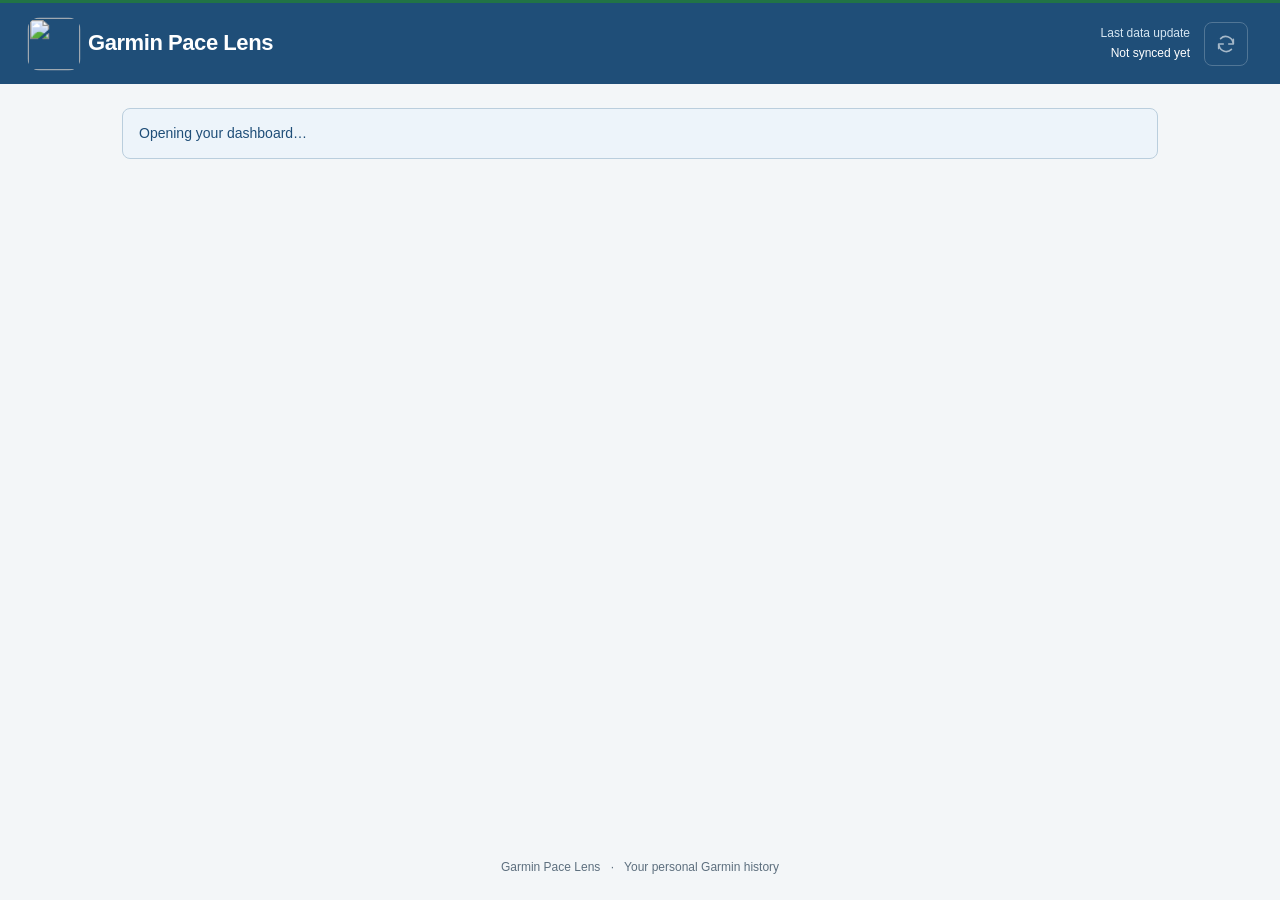
==== viz/index.html @ 7f0b26a1 "fix(viz): remove favicon padding and white edges" ====
<!DOCTYPE html>
<html lang="en">
<head>
  <meta charset="UTF-8" />
  <meta name="viewport" content="width=device-width, initial-scale=1.0, viewport-fit=cover" />
  <meta name="theme-color" content="#1f4e78" />
  <meta name="description" content="Explore your Garmin training volume, pace, effort, consistency, and performance trends." />
  <title>Garmin Pace Lens</title>
  <meta name="application-name" content="Garmin Pace Lens" />
  <meta name="apple-mobile-web-app-title" content="Garmin Pace Lens" />
  <link rel="icon" href="favicon.ico?v=garmin-pace-lens-2" sizes="16x16 32x32 48x48" type="image/x-icon" />
  <link rel="icon" href="favicon-16x16.png?v=garmin-pace-lens-2" sizes="16x16" type="image/png" />
  <link rel="icon" href="favicon-32x32.png?v=garmin-pace-lens-2" sizes="32x32" type="image/png" />
  <link rel="icon" href="icons/garmin-pace-lens-favicon.png?v=garmin-pace-lens-2" sizes="512x512" type="image/png" />
  <link rel="apple-touch-icon" href="apple-touch-icon.png?v=garmin-pace-lens-2" sizes="180x180" />
  <script defer src="https://cdn.plot.ly/plotly-2.35.2.min.js"></script>
  <link rel="stylesheet" href="styles.css" />
</head>
<body>
  <a class="skip-link" href="#main-content">Skip to content</a>
  <div id="app" class="app-shell">
    <header class="title-strip">
      <div class="brand">
        <img class="brand-icon" src="icons/garmin-pace-lens.png?v=garmin-pace-lens-2" alt="" width="44" height="44" />
        <h1>Garmin Pace Lens</h1>
      </div>
      <div class="refresh-control">
        <div class="update-label">
          <span class="sync-label"><span id="sync-dot" class="sync-dot" hidden aria-hidden="true"></span><span id="sync-label">Last data update</span></span>
          <time id="last-updated">Not synced yet</time>
        </div>
        <button id="refresh-button" class="refresh-button" type="button" disabled aria-label="Refresh all Garmin activities" title="Sign in to refresh your Garmin history">
          <svg viewBox="0 0 24 24" width="22" height="22" fill="none" stroke="currentColor" stroke-width="1.8" stroke-linecap="round" stroke-linejoin="round" aria-hidden="true">
            <path d="M20 7v5h-5M4 17v-5h5" />
            <path d="M6.1 6.1A8 8 0 0 1 19.5 10M4.5 14A8 8 0 0 0 17.9 17.9" />
          </svg>
        </button>
      </div>
    </header>

    <main id="main-content" class="main-content" tabindex="-1">
      <div id="account-bar" class="account-bar" hidden>
        <span id="account-name" class="account-name"></span>
        <div class="account-actions">
          <label id="local-file-replace" class="local-file-control local-file-control-quiet" hidden>
            <span>Choose another export</span>
            <input class="local-data-input" type="file" accept=".json,application/json" aria-label="Choose another Garmin JSON export" />
          </label>
          <button id="account-button" class="text-button" type="button" aria-controls="account-view">Account</button>
          <button id="signout-button" class="text-button" type="button">Sign out</button>
        </div>
      </div>
      <p id="status" class="status" role="status" aria-live="polite">Opening your dashboard…</p>

      <section id="auth-view" class="auth-view" aria-labelledby="auth-title" hidden>
        <h2 id="auth-title">Welcome back</h2>
        <p id="auth-intro" class="form-intro">Sign in to explore your personal Garmin activity history.</p>
        <form id="auth-form">
          <div class="form-field">
            <label for="app-username">Username</label>
            <input id="app-username" name="username" type="text" autocomplete="username" autocapitalize="none" spellcheck="false" minlength="3" maxlength="32" pattern="[a-zA-Z0-9][a-zA-Z0-9._\-]{2,31}" required />
            <p id="username-hint" class="field-hint" hidden>3–32 letters, numbers, dots, dashes, or underscores.</p>
          </div>
          <div class="form-field">
            <label for="app-password">Password</label>
            <input id="app-password" name="password" type="password" autocomplete="current-password" maxlength="128" required />
            <p id="password-hint" class="field-hint" hidden>Use at least 10 characters for your app password.</p>
          </div>
          <fieldset id="signup-garmin" class="garmin-fields" hidden disabled>
            <legend>Connect your Garmin account</legend>
            <p class="field-hint">Your Garmin details are saved securely so future sign-ins only need your app username and password.</p>
            <div class="form-field">
              <label for="signup-garmin-username">Garmin account username</label>
              <input id="signup-garmin-username" name="garmin_username" type="email" inputmode="email" autocomplete="off" autocapitalize="none" spellcheck="false" maxlength="254" required />
              <p class="field-hint">The email address you use for Garmin Connect.</p>
            </div>
            <div class="form-field">
              <label for="signup-garmin-password">Garmin account password</label>
              <input id="signup-garmin-password" name="garmin_password" type="password" autocomplete="off" maxlength="1024" required />
            </div>
          </fieldset>
          <button id="auth-submit" class="primary-button full-width" type="submit">Sign in</button>
        </form>
        <p class="auth-switch"><span id="auth-switch-copy">New to Garmin Pace Lens?</span> <button id="auth-switch" class="text-button" type="button">Create an account</button></p>
      </section>

      <section id="account-view" class="account-view" aria-labelledby="account-title" hidden>
        <button id="back-button" class="back-button text-button" type="button">
          <svg viewBox="0 0 24 24" width="18" height="18" fill="none" stroke="currentColor" stroke-width="1.8" stroke-linecap="round" stroke-linejoin="round" aria-hidden="true"><path d="m14 6-6 6 6 6M8 12h12" /></svg>
          Back to dashboard
        </button>
        <h2 id="account-title">Your Garmin connection</h2>
        <p class="form-intro">Update the account used for your activity history. Saving these details starts a fresh import.</p>
        <form id="garmin-form">
          <div class="form-field">
            <label for="garmin-username">Garmin account username</label>
            <input id="garmin-username" name="garmin_username" type="email" inputmode="email" autocomplete="off" autocapitalize="none" spellcheck="false" maxlength="254" required />
            <p class="field-hint">The email address you use for Garmin Connect.</p>
          </div>
          <div class="form-field">
            <label for="garmin-password">Garmin account password</label>
            <input id="garmin-password" name="garmin_password" type="password" autocomplete="off" maxlength="1024" required />
            <p class="field-hint">Enter the password again to save a new connection.</p>
          </div>
          <button id="garmin-submit" class="primary-button" type="submit">Save and import history</button>
        </form>
        <details class="verification-details">
          <summary>Garmin sign-in verification</summary>
          <p>If Garmin asks for a verification code or blocks cloud sign-in, create a verified session on your computer, then paste its JSON below. <a href="https://github.com/StanleyCheng/GarminPaceLens/blob/main/docs/vercel-setup.md#if-garmin-requires-verification-or-blocks-cloud-sign-in" target="_blank" rel="noopener noreferrer">Open the setup guide</a>.</p>
          <form id="session-form">
            <div class="form-field">
              <label for="garmin-session">Verified Garmin session</label>
              <textarea id="garmin-session" name="session_json" rows="5" autocomplete="off" spellcheck="false" required></textarea>
              <p class="field-hint">Session details stay private to your account and are cleared from this form after saving.</p>
            </div>
            <button class="primary-button" type="submit">Save session and import</button>
          </form>
        </details>
      </section>

      <section id="empty-view" class="empty-view" aria-labelledby="empty-title" hidden>
        <h2 id="empty-title">Start with your Garmin history</h2>
        <p id="empty-intro">Import your Garmin activities to explore ten training and performance views.</p>
        <button id="empty-refresh" class="primary-button" type="button">Import all Garmin activities</button>
        <label id="local-file-picker" class="local-file-control" hidden>
          <span>Choose Garmin JSON export</span>
          <input class="local-data-input" type="file" accept=".json,application/json" aria-label="Choose Garmin JSON export" />
        </label>
        <p id="local-online-link" class="local-online-link" hidden>Want to sign in or sync Garmin? <a href="https://garminpacelens.vercel.app">Open the online dashboard</a>.</p>
      </section>

      <div id="dashboard-content" hidden>
        <div class="dashboard-heading">
          <h2>Your training, in context</h2>
          <p>Follow your volume, pace, effort, and consistency over time.</p>
        </div>

        <section class="controls" aria-label="Activity filters">
          <label class="control-field" for="year-select"><span>Year</span><select id="year-select"></select></label>
          <label class="control-field" for="start-month-select"><span>From</span><select id="start-month-select"></select></label>
          <label class="control-field" for="end-month-select"><span>To</span><select id="end-month-select"></select></label>
          <label class="control-field" for="activity-type"><span>Activity</span><select id="activity-type"><option value="run">Runs</option><option value="walk">Walks</option><option value="hike">Hikes</option><option value="all">All types</option></select></label>
          <label class="control-field" for="distance-bucket"><span>Distance</span><select id="distance-bucket"><option value="all">All distances</option><option value="<3">Under 3 km</option><option value="3-5">3–5 km</option><option value="5-10">5–10 km</option><option value="10-15">10–15 km</option><option value="15-25">15–25 km</option><option value="25-40">25–40 km</option><option value="40+">40 km or more</option></select></label>
        </section>

        <section class="selection-summary" aria-label="Selected period summary">
          <div><span>Average pace <span class="unit">/km</span></span><strong id="average-pace">—</strong></div>
          <div><span>Distance</span><strong id="total-distance">0 km</strong></div>
          <div><span>Activities</span><strong id="activities-included">0</strong></div>
          <div><span>Active days</span><strong id="active-days">0</strong></div>
        </section>

        <section class="insight-navigation" aria-label="Choose a training view">
          <div class="insight-heading"><h3>Explore your data</h3><span>Swipe to see all ten views</span></div>
          <div class="insight-rail-frame">
            <button id="rail-prev" class="rail-arrow" type="button" aria-label="Scroll training views left" title="Previous views"><svg viewBox="0 0 24 24" aria-hidden="true"><path d="m15 5-7 7 7 7" /></svg></button>
            <div id="insight-rail" class="insight-rail" role="group" aria-label="Training views">
              <button class="insight-tab" type="button" data-insight="volume" data-tooltip="Weekly distance or hours with a four-week average" aria-label="Weekly training volume" aria-pressed="true"><svg viewBox="0 0 24 24" aria-hidden="true"><path d="M4 20V11m5 9V5m5 15v-8m5 8V8M3 20h18" /></svg><span>Volume</span></button>
              <button class="insight-tab" type="button" data-insight="pace" data-tooltip="Individual pace and a rolling median" aria-label="Comparable-run pace" aria-pressed="false"><svg viewBox="0 0 24 24" aria-hidden="true"><path d="M3 17 8 12l4 3 4-8 5-3M3 21h18" /></svg><span>Pace</span></button>
              <button class="insight-tab" type="button" data-insight="compare" data-tooltip="Compare monthly pace and cumulative distance across years" aria-label="Year-over-year progress" aria-pressed="false"><svg viewBox="0 0 24 24" aria-hidden="true"><path d="M3 19 9 11l4 3 8-9M3 13l5-5 4 2 5-7M3 21h18" /></svg><span>Years</span></button>
              <button class="insight-tab" type="button" data-insight="effort" data-tooltip="Compare activity pace and average heart rate" aria-label="Pace and heart rate" aria-pressed="false"><svg viewBox="0 0 24 24" aria-hidden="true"><path d="M2 13h4l2-5 4 9 3-6 2 2h5M4 5h16" /></svg><span>Effort</span></button>
              <button class="insight-tab" type="button" data-insight="calendar" data-tooltip="See daily activity distance and gaps" aria-label="Activity calendar" aria-pressed="false"><svg viewBox="0 0 24 24" aria-hidden="true"><rect x="3" y="5" width="18" height="16" rx="2"/><path d="M7 3v4m10-4v4M3 10h18m-14 4h2m3 0h2m3 0h2m-12 4h2m3 0h2" /></svg><span>Calendar</span></button>
              <button class="insight-tab" type="button" data-insight="endurance" data-tooltip="Longest weekly activity and distance mix" aria-label="Long-run progression" aria-pressed="false"><svg viewBox="0 0 24 24" aria-hidden="true"><path d="M3 19h18M4 16l5-5 4 3 7-9M4 7h4M4 11h2" /></svg><span>Long runs</span></button>
              <button class="insight-tab" type="button" data-insight="vo2max" data-tooltip="Monthly median Garmin VO₂ max estimate" aria-label="VO2 max estimate" aria-pressed="false"><svg viewBox="0 0 24 24" aria-hidden="true"><circle cx="12" cy="12" r="9"/><path d="M7 15c2-4 4-6 5-6s3 2 5 6M8 18h8" /></svg><span>VO₂ max</span></button>
              <button class="insight-tab" type="button" data-insight="distribution" data-tooltip="Pace median and spread within each month" aria-label="Pace distribution" aria-pressed="false"><svg viewBox="0 0 24 24" aria-hidden="true"><path d="M7 3v18m10-18v18M5 7h4m-4 10h4m6-10h4m-4 10h4M5 11h14v4H5z" /></svg><span>Spread</span></button>
              <button class="insight-tab" type="button" data-insight="climbing" data-tooltip="Weekly climbing and pace on hillier activities" aria-label="Climbing and pace" aria-pressed="false"><svg viewBox="0 0 24 24" aria-hidden="true"><path d="m2 20 7-11 4 5 3-9 6 15H2Zm11-6 3-3 2 3" /></svg><span>Climbing</span></button>
              <button class="insight-tab" type="button" data-insight="best" data-tooltip="Best recorded whole activities near a chosen distance" aria-label="Best recorded whole activities" aria-pressed="false"><svg viewBox="0 0 24 24" aria-hidden="true"><path d="M7 3h10v7a5 5 0 0 1-10 0V3Zm0 2H4v3a4 4 0 0 0 3 4m10-7h3v3a4 4 0 0 1-3 4m-5 3v4m-4 0h8m-9 2h10" /></svg><span>Best</span></button>
            </div>
            <button id="rail-next" class="rail-arrow" type="button" aria-label="Scroll training views right" title="Next views"><svg viewBox="0 0 24 24" aria-hidden="true"><path d="m9 5 7 7-7 7" /></svg></button>
          </div>
        </section>

        <section class="chart-section" aria-labelledby="chart-title">
          <div class="section-heading"><h3 id="chart-title">Weekly training volume</h3><span id="chart-unit" class="chart-unit">Kilometres and four-week average</span></div>
          <p id="insight-description" class="insight-description"></p>
          <div class="chart-options">
            <label id="weekly-unit-field" class="control-field" for="weekly-unit"><span>Weekly measure</span><select id="weekly-unit"><option value="distance">Distance (km)</option><option value="hours">Time (hours)</option></select></label>
            <label id="best-distance-field" class="control-field" for="best-distance" hidden><span>Target distance</span><select id="best-distance"><option value="5">5 km</option><option value="10">10 km</option><option value="21.0975">Half marathon</option></select></label>
          </div>
          <div id="chart-viewport" class="chart-viewport"><div id="chart" role="img" aria-label="Selected training chart. Values are described in chart tooltips and the monthly table below."></div></div>
          <p id="chart-note" class="chart-note"></p>
        </section>

        <section class="monthly-section" aria-labelledby="monthly-title">
          <div class="section-heading"><h3 id="monthly-title">Monthly breakdown</h3><span id="table-year" class="table-year"></span></div>
          <div class="table-scroll">
            <table class="month-table">
              <thead><tr><th scope="col">Month</th><th scope="col">Avg pace <span class="unit">/km</span></th><th scope="col">Distance</th><th scope="col">Activities</th></tr></thead>
              <tbody id="month-table-body"></tbody>
            </table>
          </div>
        </section>

        <details class="cleaned-summary">
          <summary>About included data</summary>
          <p>Run, walk, and hike activities with whole-activity pace from 3:00 to 20:00 min/km are included. Activities with missing or implausible average heart rate can still contribute distance, duration, and pace; they are left out of the effort view. The period average gives each activity equal weight.</p>
          <dl>
            <div><dt>All Garmin records</dt><dd id="original-activities">0</dd></div>
            <div><dt>Activities included</dt><dd id="cleaned-activities">0</dd></div>
            <div><dt>Activities excluded</dt><dd id="excluded-activities">0</dd></div>
            <div><dt>Fastest included pace</dt><dd id="min-cleaned-pace">—</dd></div>
            <div><dt>Slowest included pace</dt><dd id="max-cleaned-pace">—</dd></div>
          </dl>
        </details>
      </div>
      <div id="insight-tooltip" class="insight-tooltip" role="tooltip" hidden></div>
    </main>
    <footer class="app-footer">Garmin Pace Lens <span aria-hidden="true">·</span> Your personal Garmin history</footer>
  </div>
  <script type="module" src="app.js"></script>
</body>
</html>
---- viz/styles.css ----
:root {
  color-scheme: light;
  --navy: #1f4e78;
  --chart-blue: #4472c4;
  --green: #217346;
  --ink: #20364a;
  --muted: #5d6f7e;
  --grid: #dbe3e9;
  --surface: #f3f6f8;
  --pale-blue: #edf4fa;
  --pale-green: #edf7f0;
  --error: #962f32;
  --focus: #4472c4;
}

* { box-sizing: border-box; }
[hidden] { display: none !important; }
body { margin: 0; background: var(--surface); color: var(--ink); font-family: -apple-system, BlinkMacSystemFont, "Segoe UI", sans-serif; font-size: 16px; line-height: 1.5; }
button, input, select, textarea { font: inherit; }
button, input, select, summary { -webkit-tap-highlight-color: transparent; }
button { cursor: pointer; }
button:disabled { cursor: default; opacity: .6; }
input, select, textarea { caret-color: var(--green); }
::selection { background: #d0e7db; color: var(--ink); }
:focus-visible { outline: 3px solid var(--focus); outline-offset: 3px; }
h1, h2, h3, p { margin: 0; }
h2 { font-size: 1.625rem; line-height: 1.25; letter-spacing: -.02em; font-weight: 650; text-wrap: balance; }
h3 { font-size: 1rem; line-height: 1.4; font-weight: 650; }
svg { flex-shrink: 0; }
.skip-link { position: absolute; left: 16px; top: -60px; z-index: 4; padding: 12px 16px; background: white; color: var(--navy); border-radius: 6px; }
.skip-link:focus { top: 12px; }
.app-shell { min-height: 100dvh; display: flex; flex-direction: column; }
.title-strip { position: sticky; top: 0; z-index: 2; display: flex; justify-content: space-between; align-items: center; gap: 24px; min-height: 84px; padding: 16px max(32px, env(safe-area-inset-right)) 16px max(32px, env(safe-area-inset-left)); background: var(--navy); color: white; border-top: 3px solid var(--green); }
.brand { display: flex; align-items: center; min-width: 0; gap: 12px; }
.brand-icon { width: 44px; height: 44px; flex-shrink: 0; border-radius: 10px; transform: scale(1.2); }
h1 { font-size: 1.375rem; font-weight: 650; letter-spacing: -.02em; line-height: 1.2; }
.refresh-control { display: flex; align-items: center; gap: 14px; margin-left: auto; flex-shrink: 0; }
.update-label { display: grid; gap: 2px; text-align: right; font-size: .75rem; line-height: 1.45; }
.update-label time { color: white; font-variant-numeric: tabular-nums; }
.sync-label { display: flex; justify-content: flex-end; align-items: center; gap: 7px; color: #d6e6f2; }
.sync-dot { width: 8px; height: 8px; flex-shrink: 0; border-radius: 50%; background: #75e3a0; animation: sync-flash 1.2s ease-in-out infinite; }
@keyframes sync-flash { 0%, 100% { opacity: 1; } 50% { opacity: .2; } }
.refresh-button { display: grid; place-items: center; width: 44px; height: 44px; flex: 0 0 44px; padding: 0; border: 1px solid #7391ab; border-radius: 8px; background: transparent; color: white; transition: background .16s ease-out, border-color .16s ease-out; }
.refresh-button:hover:enabled { background: #32628c; border-color: #c8dae8; }
.refresh-button:active:enabled { background: #153f62; }
.refresh-button:focus-visible { outline-color: #b7e7cc; }
.refresh-button[aria-busy="true"] { background: #32628c; opacity: 1; cursor: wait; }
.main-content { width: min(1100px, 100%); margin: 0 auto; padding: 0 32px 40px; flex: 1; }
.main-content:focus { outline: none; }
.account-bar { min-height: 72px; display: flex; align-items: center; justify-content: space-between; gap: 16px; border-bottom: 1px solid var(--grid); margin-bottom: 28px; }
.account-name { min-width: 0; overflow-wrap: anywhere; font-size: .875rem; color: var(--muted); }
.account-actions { display: flex; gap: 14px; flex-shrink: 0; }
.text-button { min-height: 44px; border: 0; border-radius: 6px; background: transparent; color: var(--navy); padding: 8px 2px; font-size: .875rem; font-weight: 600; text-underline-offset: 3px; }
.text-button:hover:enabled { text-decoration: underline; }
.text-button:active:enabled { color: var(--green); }
.text-button[aria-current="page"] { color: var(--green); }
.status { margin: 24px 0; border: 1px solid #bacedd; border-radius: 8px; padding: 14px 16px; background: var(--pale-blue); color: var(--navy); font-size: .875rem; overflow-wrap: anywhere; }
.status-error { background: #fff2f1; border-color: #e6b4b3; color: var(--error); }
.status-success { background: var(--pale-green); border-color: #b9d8c5; color: #1c603c; }
.auth-view { max-width: 430px; margin: 64px auto 32px; }
.form-intro { color: var(--muted); margin: 12px 0 28px; font-size: .9375rem; }
.form-field { margin-bottom: 22px; }
.form-field label { display: block; margin-bottom: 8px; font-size: .875rem; font-weight: 600; }
.form-field input, .form-field textarea { width: 100%; min-width: 0; min-height: 48px; border: 1px solid #aebdca; border-radius: 8px; background: white; color: var(--ink); padding: 11px 12px; transition: border-color .16s ease-out; }
.form-field textarea { resize: vertical; font-size: .8125rem; }
.verification-details { margin-top: 32px; border-top: 1px solid var(--grid); padding-top: 16px; font-size: .875rem; }
.verification-details summary { min-height: 44px; padding-block: 12px; color: var(--navy); font-weight: 600; cursor: pointer; }
.verification-details > p { margin: 12px 0 24px; color: var(--muted); }
.verification-details a { color: var(--navy); text-underline-offset: 3px; }
.form-field input:hover { border-color: var(--navy); }
.form-field input:focus-visible { border-color: var(--focus); }
.field-hint { font-size: .8125rem; color: var(--muted); margin-top: 7px; }
.garmin-fields { padding: 24px 0 0; margin: 28px 0 0; border: 0; border-top: 1px solid var(--grid); }
.garmin-fields legend { font-size: 1rem; font-weight: 650; padding-right: 12px; }
.garmin-fields > .field-hint { margin: 0 0 22px; }
.primary-button { display: inline-flex; justify-content: center; align-items: center; min-height: 48px; border: 1px solid var(--green); border-radius: 8px; padding: 11px 20px; background: var(--green); color: white; font-size: .9375rem; font-weight: 600; transition: background .16s ease-out, border-color .16s ease-out; }
.primary-button:hover:enabled { background: #195b36; border-color: #195b36; }
.primary-button:active:enabled { background: #12462a; border-color: #12462a; }
.primary-button[aria-busy="true"] { cursor: wait; }
.local-file-control { position: relative; display: inline-flex; align-items: center; justify-content: center; min-height: 48px; border: 1px solid var(--green); border-radius: 8px; padding: 11px 20px; background: var(--green); color: white; font-size: .9375rem; font-weight: 600; cursor: pointer; overflow: hidden; }
.local-file-control:hover { background: #195b36; border-color: #195b36; }
.local-file-control:focus-within { outline: 3px solid var(--focus); outline-offset: 3px; }
.local-file-control input { position: absolute; inset: 0; width: 100%; height: 100%; opacity: 0; cursor: pointer; }
.local-file-control-quiet { min-height: 44px; padding: 8px 2px; border: 0; background: transparent; color: var(--navy); font-size: .875rem; }
.local-file-control-quiet:hover { background: transparent; color: var(--green); text-decoration: underline; text-underline-offset: 3px; }
.full-width { width: 100%; }
.auth-switch { display: flex; justify-content: center; align-items: center; gap: 8px; margin-top: 16px; font-size: .875rem; color: var(--muted); flex-wrap: wrap; }
.account-view { max-width: 560px; margin: 0 auto; }
.back-button { display: inline-flex; align-items: center; gap: 8px; margin-bottom: 24px; }
.empty-view { padding: 72px 0; max-width: 600px; margin: 0 auto; text-align: center; }
.empty-view p { margin: 16px 0 28px; color: var(--muted); }
.empty-view .local-online-link { margin: 24px 0 0; font-size: .875rem; }
.local-online-link a { color: var(--navy); font-weight: 600; text-underline-offset: 3px; }
.dashboard-heading { margin: 0 0 28px; }
.dashboard-heading p { color: var(--muted); margin-top: 8px; font-size: .9375rem; }
.controls { display: grid; grid-template-columns: repeat(5, minmax(0, 1fr)); gap: 16px; margin-bottom: 24px; }
.control-field { display: grid; gap: 8px; min-width: 0; }
.control-field > span { font-size: .8125rem; font-weight: 600; color: var(--muted); }
select { width: 100%; min-width: 0; min-height: 44px; border: 1px solid #aebdca; border-radius: 8px; background: white; color: var(--ink); padding: 8px 10px; font-size: .9375rem; cursor: pointer; }
select:hover { border-color: var(--navy); }
.selection-summary { display: flex; flex-wrap: wrap; gap: 18px 32px; border-block: 1px solid var(--grid); margin-bottom: 24px; padding: 18px 0; }
.selection-summary > div { display: flex; align-items: baseline; gap: 12px; }
.selection-summary span { color: var(--muted); font-size: .8125rem; }
.selection-summary strong { font-size: 1.125rem; font-weight: 650; font-variant-numeric: tabular-nums; white-space: nowrap; }
.unit { font-weight: 400; white-space: nowrap; }
.insight-navigation { margin-bottom: 24px; }
.insight-heading { display: flex; align-items: baseline; justify-content: space-between; gap: 12px; margin-bottom: 12px; }
.insight-heading span { color: var(--muted); font-size: .8125rem; }
.insight-rail-frame { display: flex; align-items: stretch; gap: 8px; }
.insight-rail { display: flex; flex: 1; min-width: 0; gap: 8px; overflow-x: auto; overflow-y: hidden; scroll-snap-type: x mandatory; scrollbar-color: #aebdca transparent; scrollbar-width: thin; padding: 3px 2px 10px; touch-action: pan-x pan-y; }
.insight-tab { flex: 0 0 94px; min-height: 77px; padding: 9px 5px; display: flex; flex-direction: column; align-items: center; justify-content: center; gap: 5px; scroll-snap-align: start; border: 1px solid var(--grid); border-radius: 8px; background: white; color: var(--navy); font-size: .75rem; font-weight: 600; line-height: 1.15; transition: background .16s ease-out, border-color .16s ease-out, color .16s ease-out; }
.insight-tab svg, .rail-arrow svg { width: 22px; height: 22px; fill: none; stroke: currentColor; stroke-width: 1.7; stroke-linecap: round; stroke-linejoin: round; flex: none; }
.insight-tab:hover { border-color: var(--chart-blue); background: var(--pale-blue); }
.insight-tab[aria-pressed="true"] { border-color: var(--green); background: var(--pale-green); color: #195b36; }
.insight-tab span { white-space: nowrap; }
.rail-arrow { flex: 0 0 44px; border: 1px solid var(--grid); border-radius: 8px; background: white; color: var(--navy); display: grid; place-items: center; margin-bottom: 10px; }
.rail-arrow:hover:enabled { background: var(--pale-blue); border-color: var(--chart-blue); }
.insight-tooltip { position: fixed; z-index: 50; pointer-events: none; max-width: 264px; padding: 8px 10px; border-radius: 6px; background: var(--ink); color: white; font-size: .75rem; line-height: 1.35; }
.section-heading { display: flex; align-items: baseline; justify-content: space-between; gap: 16px; }
.chart-unit, .table-year { color: var(--muted); font-size: .8125rem; }
.chart-section { padding: 24px; background: white; border: 1px solid var(--grid); border-radius: 12px; }
.insight-description { color: var(--muted); font-size: .875rem; margin-top: 7px; max-width: 70ch; }
.chart-options { display: flex; gap: 14px; flex-wrap: wrap; margin-top: 18px; }
.chart-options .control-field { width: min(220px, 100%); }
.chart-viewport { max-width: 100%; overflow-x: auto; scrollbar-color: #aebdca transparent; }
#chart { width: 100%; height: 360px; }
.chart-note { color: var(--muted); font-size: .8125rem; margin-top: 8px; }
.monthly-section { margin-top: 32px; }
.table-scroll { overflow-x: auto; margin-top: 16px; border: 1px solid var(--grid); border-radius: 10px; }
.month-table { width: 100%; border-collapse: collapse; table-layout: fixed; font-size: .875rem; background: white; font-variant-numeric: tabular-nums; }
.month-table th, .month-table td { padding: 12px 18px; border-bottom: 1px solid var(--grid); text-align: left; }
.month-table th { color: var(--muted); background: var(--pale-blue); font-size: .8125rem; font-weight: 600; }
.month-table th:nth-child(n+2), .month-table td:nth-child(n+2) { text-align: right; }
.month-table tr:last-child td { border-bottom: 0; }
.month-table .outside-range { background: #f8fafb; color: var(--muted); }
.cleaned-summary { margin-top: 28px; padding-block: 4px; color: var(--muted); font-size: .875rem; }
.cleaned-summary summary { padding: 12px 0; cursor: pointer; font-weight: 600; color: var(--navy); min-height: 44px; }
.cleaned-summary summary:hover { color: var(--green); }
.cleaned-summary p { max-width: 70ch; margin: 12px 0 20px; }
.cleaned-summary dl { max-width: 560px; margin: 0; }
.cleaned-summary dl > div { display: flex; justify-content: space-between; gap: 16px; border-bottom: 1px solid var(--grid); padding: 8px 0; }
.cleaned-summary dd { margin: 0; font-variant-numeric: tabular-nums; color: var(--ink); }
.app-footer { text-align: center; padding: 24px 16px max(24px, env(safe-area-inset-bottom)); color: var(--muted); font-size: .75rem; }
.app-footer span { margin: 0 7px; }

@media (max-width: 720px) {
  .title-strip { padding: 14px max(20px, env(safe-area-inset-right)) 14px max(20px, env(safe-area-inset-left)); gap: 12px; min-height: 80px; }
  .brand { gap: 9px; }
  .brand-icon { border-radius: 8px; }
  h1 { font-size: 1.125rem; }
  .refresh-control { gap: 9px; }
  .update-label { font-size: .6875rem; max-width: 164px; }
  .main-content { padding: 0 20px 32px; }
  .account-bar { min-height: 64px; margin-bottom: 24px; }
  .account-actions { gap: 16px; }
  .status { margin: 20px 0; }
  .auth-view { margin-top: 40px; }
  h2 { font-size: 1.5rem; }
  .empty-view { padding: 40px 0; }
  .controls { grid-template-columns: repeat(6, minmax(0, 1fr)); gap: 12px; margin-bottom: 20px; }
  .controls .control-field { grid-column: span 2; }
  .controls .control-field:nth-child(n+4) { grid-column: span 3; }
  .selection-summary { display: grid; grid-template-columns: repeat(2, minmax(0, 1fr)); gap: 12px 18px; margin-bottom: 24px; padding: 16px 0; }
  .selection-summary > div { flex-direction: column; gap: 5px; }
  .selection-summary span { font-size: .75rem; }
  .selection-summary strong { font-size: 1.25rem; }
  .insight-navigation { margin-bottom: 20px; }
  .insight-tab { flex-basis: 88px; }
  .chart-section { padding: 20px 12px 16px; }
  .chart-section .section-heading { padding: 0 6px; flex-direction: column; gap: 4px; }
  .chart-section .insight-description, .chart-section .chart-options { margin-left: 6px; margin-right: 6px; }
  #chart { height: 310px; }
  .chart-note { padding: 0 6px; }
  .monthly-section { margin-top: 28px; }
  .month-table th, .month-table td { padding: 12px; }
  .auth-switch { gap: 2px 8px; }
}
@media (max-width: 380px) {
  .title-strip { padding-inline: 12px; gap: 8px; }
  .brand { gap: 6px; }
  .brand-icon { border-radius: 6px; }
  h1 { font-size: 1rem; max-width: 72px; }
  .refresh-control { gap: 6px; }
  .update-label { max-width: 146px; }
  .main-content { padding-inline: 16px; }
  .controls { gap: 8px; }
  .selection-summary { gap: 8px; }
  .insight-heading span { max-width: 130px; text-align: right; }
  .insight-rail-frame { gap: 4px; }
  .insight-tab { flex-basis: 82px; }
  .selection-summary span { font-size: .6875rem; }
  .month-table { min-width: 440px; }
  .month-table th, .month-table td { padding-inline: 10px; }
}
@media (prefers-reduced-motion: reduce) {
  *, *::before, *::after { scroll-behavior: auto !important; transition: none !important; }
  .sync-dot { animation: none; }
}
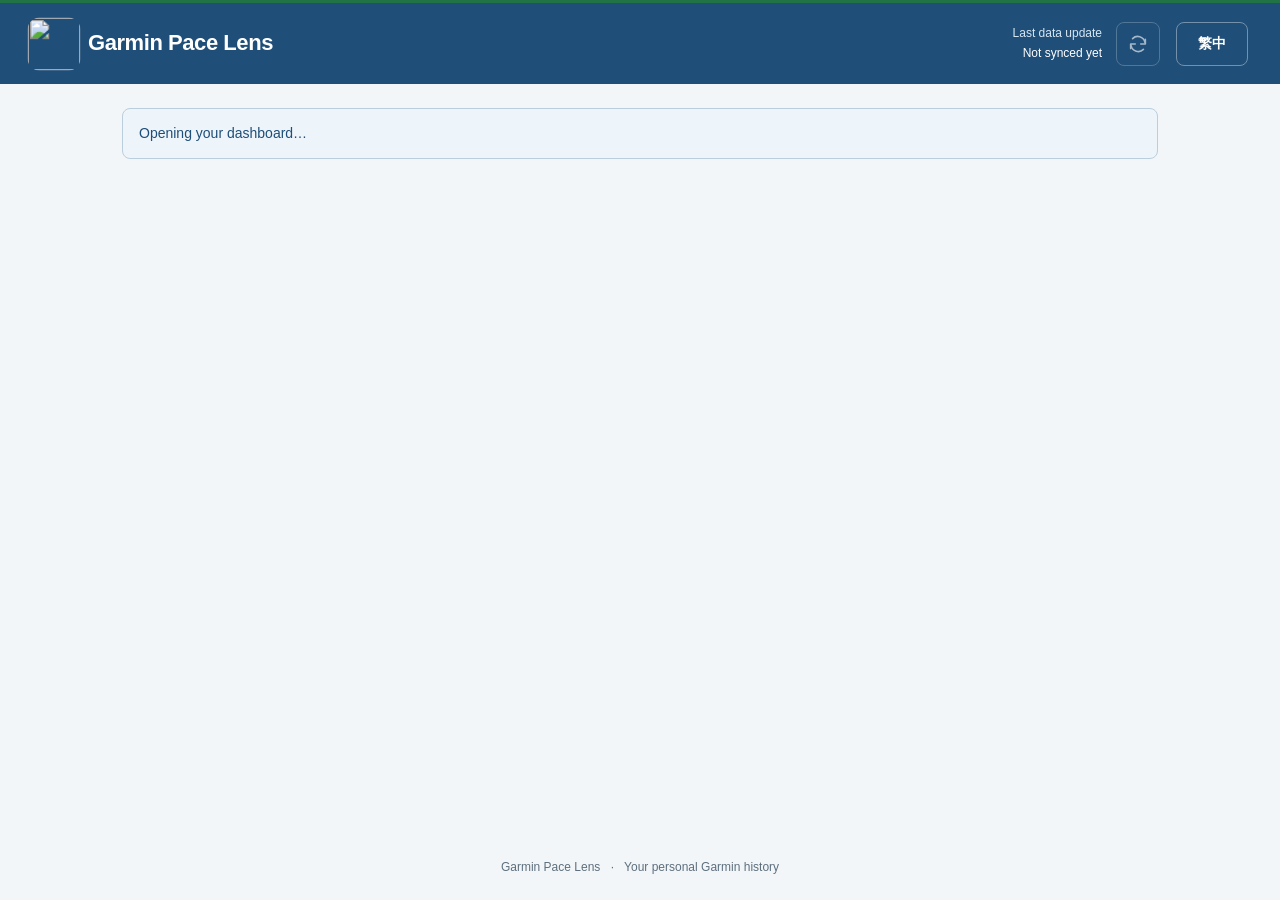
==== commit 94eb011c: "feat(viz): add English and Traditional Chinese language switch" ====
--- a/viz/index.html
+++ b/viz/index.html
@@ -24,17 +24,20 @@
         <img class="brand-icon" src="icons/garmin-pace-lens.png?v=garmin-pace-lens-2" alt="" width="44" height="44" />
         <h1>Garmin Pace Lens</h1>
       </div>
-      <div class="refresh-control">
-        <div class="update-label">
-          <span class="sync-label"><span id="sync-dot" class="sync-dot" hidden aria-hidden="true"></span><span id="sync-label">Last data update</span></span>
-          <time id="last-updated">Not synced yet</time>
-        </div>
-        <button id="refresh-button" class="refresh-button" type="button" disabled aria-label="Refresh all Garmin activities" title="Sign in to refresh your Garmin history">
-          <svg viewBox="0 0 24 24" width="22" height="22" fill="none" stroke="currentColor" stroke-width="1.8" stroke-linecap="round" stroke-linejoin="round" aria-hidden="true">
-            <path d="M20 7v5h-5M4 17v-5h5" />
-            <path d="M6.1 6.1A8 8 0 0 1 19.5 10M4.5 14A8 8 0 0 0 17.9 17.9" />
-          </svg>
-        </button>
+      <div class="header-actions">
+        <div class="refresh-control">
+          <div class="update-label">
+            <span class="sync-label"><span id="sync-dot" class="sync-dot" hidden aria-hidden="true"></span><span id="sync-label">Last data update</span></span>
+            <time id="last-updated">Not synced yet</time>
+          </div>
+          <button id="refresh-button" class="refresh-button" type="button" disabled aria-label="Refresh all Garmin activities" title="Sign in to refresh your Garmin history">
+            <svg viewBox="0 0 24 24" width="22" height="22" fill="none" stroke="currentColor" stroke-width="1.8" stroke-linecap="round" stroke-linejoin="round" aria-hidden="true">
+              <path d="M20 7v5h-5M4 17v-5h5" />
+              <path d="M6.1 6.1A8 8 0 0 1 19.5 10M4.5 14A8 8 0 0 0 17.9 17.9" />
+            </svg>
+          </button>
+        </div>
+        <button id="language-toggle" class="language-toggle" type="button" lang="zh-HK" aria-label="Switch to Traditional Chinese" title="Switch to Traditional Chinese">繁中</button>
       </div>
     </header>
 
@@ -42,6 +45,8 @@
       <div id="account-bar" class="account-bar" hidden>
         <span id="account-name" class="account-name"></span>
         <div class="account-actions">
+          <button id="stanley-return-button" class="text-button" type="button" hidden>Stanley’s dashboard</button>
+          <button id="admin-button" class="text-button" type="button" aria-controls="admin-view" hidden>Admin</button>
           <label id="local-file-replace" class="local-file-control local-file-control-quiet" hidden>
             <span>Choose another export</span>
             <input class="local-data-input" type="file" accept=".json,application/json" aria-label="Choose another Garmin JSON export" />
@@ -51,6 +56,66 @@
         </div>
       </div>
       <p id="status" class="status" role="status" aria-live="polite">Opening your dashboard…</p>
+
+      <dialog id="account-delete-dialog" class="delete-dialog" aria-labelledby="delete-dialog-title" aria-describedby="delete-dialog-description delete-dialog-self">
+        <form id="delete-account-form">
+          <h2 id="delete-dialog-title">Delete account?</h2>
+          <p id="delete-dialog-description" class="form-intro">This permanently removes the app login, imported activities, saved Garmin connection, and sync history from Supabase. This cannot be undone.</p>
+          <p id="delete-dialog-self" class="field-hint" hidden>You are deleting your signed-in account. You will be signed out.</p>
+          <div class="form-field"><label id="delete-confirm-label" for="delete-confirm-username">Type the username to confirm</label><input id="delete-confirm-username" type="text" autocomplete="off" autocapitalize="none" spellcheck="false" maxlength="32" required /></div>
+          <p id="delete-account-status" class="status" role="status" aria-live="polite" hidden></p>
+          <div class="dialog-actions"><button id="delete-account-cancel" class="text-button" type="button">Cancel</button><button id="delete-account-confirm" class="danger-button" type="submit" disabled>Delete account and records</button></div>
+        </form>
+      </dialog>
+
+      <section id="viewing-banner" class="viewing-banner" aria-label="Admin dashboard preview" hidden>
+        <div><strong id="viewing-name"></strong><p>Read-only view. You are still signed in as stanley.</p></div>
+        <button id="viewing-back-button" class="text-button" type="button">Back to users</button>
+      </section>
+
+      <section id="admin-view" class="admin-view" aria-labelledby="admin-title" hidden>
+        <div class="admin-heading"><h2 id="admin-title" tabindex="-1">User administration</h2><p>View imported history and manage account passwords.</p></div>
+        <p id="admin-status" class="status" role="status" aria-live="polite" hidden></p>
+        <div class="admin-layout">
+          <section class="user-directory" aria-labelledby="user-list-title">
+            <div class="section-heading"><h3 id="user-list-title">All users</h3><span id="admin-user-count" class="table-year"></span></div>
+            <div class="form-field user-search"><label for="admin-search">Find a user</label><input id="admin-search" type="search" placeholder="Search by username" autocomplete="off" /></div>
+            <div class="user-list-heading" aria-hidden="true"><span>User / last import</span><span>Imported records</span></div>
+            <ul id="admin-user-list" class="admin-user-list" aria-label="Select a user"></ul>
+            <p id="admin-list-empty" class="field-hint" hidden></p>
+            <button id="admin-reload" class="text-button" type="button">Reload users</button>
+            <p class="field-hint">Record totals include all Garmin records from the last completed import, before activity filters.</p>
+          </section>
+          <section id="admin-user-detail" class="admin-user-detail" aria-labelledby="admin-selected-name" hidden>
+            <div class="selected-user-heading"><h3 id="admin-selected-name" tabindex="-1"></h3><p id="admin-selected-records"></p></div>
+            <button id="admin-view-dashboard" class="primary-button" type="button">View dashboard</button>
+            <form id="admin-app-form" class="admin-password-form">
+              <h3>App sign-in password</h3>
+              <p class="field-hint">Existing app passwords cannot be displayed. Set a new one for this user.</p>
+              <div class="form-field"><label for="admin-app-password">New app password</label><div class="password-control"><input id="admin-app-password" type="password" autocomplete="new-password" minlength="10" maxlength="128" required aria-describedby="admin-app-hint" /><button class="text-button" type="button" data-password-toggle="admin-app-password" aria-controls="admin-app-password" aria-pressed="false" aria-label="Show new app password">Show</button></div><p id="admin-app-hint" class="field-hint">10–128 characters.</p></div>
+              <button class="primary-button" type="submit">Save app password</button>
+              <p id="admin-app-status" class="status" role="status" aria-live="polite" hidden></p>
+            </form>
+            <div class="admin-password-form">
+              <h3>Garmin connection password</h3>
+              <p id="admin-garmin-account" class="field-hint">The Garmin account used for this user’s imports.</p>
+              <button id="admin-reveal-garmin" class="text-button" type="button" aria-controls="admin-saved-garmin" aria-expanded="false">Show saved Garmin password</button>
+              <div id="admin-saved-garmin" class="form-field" hidden><label for="admin-current-garmin-password">Saved Garmin password</label><input id="admin-current-garmin-password" type="text" readonly autocomplete="off" spellcheck="false" /></div>
+              <form id="admin-garmin-form">
+                <div class="form-field"><label for="admin-garmin-password">New Garmin password</label><div class="password-control"><input id="admin-garmin-password" type="password" autocomplete="new-password" maxlength="1024" required /><button class="text-button" type="button" data-password-toggle="admin-garmin-password" aria-controls="admin-garmin-password" aria-pressed="false" aria-label="Show new Garmin password">Show</button></div><p class="field-hint">Updates the saved connection. Imported history is kept.</p></div>
+                <button class="primary-button" type="submit">Save Garmin password</button>
+                <p id="admin-garmin-status" class="status" role="status" aria-live="polite" hidden></p>
+              </form>
+            </div>
+            <section class="admin-password-form admin-delete-section" aria-labelledby="admin-delete-title">
+              <h3 id="admin-delete-title">Delete user</h3>
+              <p class="field-hint">Permanently remove this app login and all of the user’s records from Supabase.</p>
+              <button id="admin-delete-user" class="danger-button" type="button" aria-haspopup="dialog">Delete selected user</button>
+            </section>
+          </section>
+          <p id="admin-select-prompt" class="admin-select-prompt">Select a user to view their dashboard or manage passwords.</p>
+        </div>
+      </section>
 
       <section id="auth-view" class="auth-view" aria-labelledby="auth-title" hidden>
         <h2 id="auth-title">Welcome back</h2>
@@ -89,9 +154,18 @@
           <svg viewBox="0 0 24 24" width="18" height="18" fill="none" stroke="currentColor" stroke-width="1.8" stroke-linecap="round" stroke-linejoin="round" aria-hidden="true"><path d="m14 6-6 6 6 6M8 12h12" /></svg>
           Back to dashboard
         </button>
-        <h2 id="account-title">Your Garmin connection</h2>
-        <p class="form-intro">Update the account used for your activity history. Saving these details starts a fresh import.</p>
-        <form id="garmin-form">
+        <h2 id="account-title">Account settings</h2>
+        <p class="form-intro">Manage your app sign-in and the Garmin account used for your activity history.</p>
+        <form id="own-app-password-form">
+          <h3>App sign-in password</h3>
+          <div class="form-field"><label for="own-current-password">Current app password</label><input id="own-current-password" type="password" autocomplete="current-password" maxlength="128" required /></div>
+          <div class="form-field"><label for="own-new-password">New app password</label><div class="password-control"><input id="own-new-password" type="password" autocomplete="new-password" minlength="10" maxlength="128" required aria-describedby="own-password-hint" /><button id="own-password-toggle" class="text-button" type="button" aria-controls="own-new-password" aria-pressed="false" aria-label="Show new app password">Show</button></div><p id="own-password-hint" class="field-hint">10–128 characters. Enter your current password to confirm the change.</p></div>
+          <button class="primary-button" type="submit">Change app password</button>
+          <p id="own-password-status" class="status" role="status" aria-live="polite" hidden></p>
+        </form>
+        <form id="garmin-form" class="account-section">
+          <h3>Garmin connection</h3>
+          <p class="field-hint">Update your Garmin login and password. Saving starts a fresh import.</p>
           <div class="form-field">
             <label for="garmin-username">Garmin account username</label>
             <input id="garmin-username" name="garmin_username" type="email" inputmode="email" autocomplete="off" autocapitalize="none" spellcheck="false" maxlength="254" required />
@@ -116,6 +190,11 @@
             <button class="primary-button" type="submit">Save session and import</button>
           </form>
         </details>
+        <section class="account-section admin-delete-section" aria-labelledby="own-delete-title">
+          <h3 id="own-delete-title">Delete your account</h3>
+          <p class="field-hint">Permanently remove your app login, saved Garmin connection, and all imported history. You will be asked to confirm your username.</p>
+          <button id="delete-own-account" class="danger-button" type="button" aria-haspopup="dialog">Delete my account</button>
+        </section>
       </section>
 
       <section id="empty-view" class="empty-view" aria-labelledby="empty-title" hidden>
--- a/viz/styles.css
+++ b/viz/styles.css
@@ -35,6 +35,12 @@
 .brand-icon { width: 44px; height: 44px; flex-shrink: 0; border-radius: 10px; transform: scale(1.2); }
 h1 { font-size: 1.375rem; font-weight: 650; letter-spacing: -.02em; line-height: 1.2; }
 .refresh-control { display: flex; align-items: center; gap: 14px; margin-left: auto; flex-shrink: 0; }
+.header-actions { display: flex; align-items: center; gap: 16px; margin-left: auto; }
+.language-toggle { min-width: 72px; min-height: 44px; padding: 8px 12px; border: 1px solid #7391ab; border-radius: 8px; background: transparent; color: white; font-size: .875rem; font-weight: 600; transition: background .16s ease-out, border-color .16s ease-out; }
+.language-toggle:hover { background: #32628c; border-color: #c8dae8; }
+.language-toggle:active { background: #153f62; }
+.language-toggle:focus-visible { outline-color: #b7e7cc; }
+html:lang(zh-HK) body { font-family: -apple-system, BlinkMacSystemFont, "Segoe UI", "PingFang HK", "Microsoft JhengHei", sans-serif; }
 .update-label { display: grid; gap: 2px; text-align: right; font-size: .75rem; line-height: 1.45; }
 .update-label time { color: white; font-variant-numeric: tabular-nums; }
 .sync-label { display: flex; justify-content: flex-end; align-items: center; gap: 7px; color: #d6e6f2; }
@@ -50,6 +56,51 @@
 .account-bar { min-height: 72px; display: flex; align-items: center; justify-content: space-between; gap: 16px; border-bottom: 1px solid var(--grid); margin-bottom: 28px; }
 .account-name { min-width: 0; overflow-wrap: anywhere; font-size: .875rem; color: var(--muted); }
 .account-actions { display: flex; gap: 14px; flex-shrink: 0; }
+.account-bar:has(#admin-button:not([hidden])) { flex-wrap: wrap; padding-block: 12px; gap: 4px 16px; }
+.account-bar:has(#admin-button:not([hidden])) .account-actions { flex-wrap: wrap; gap: 4px 18px; }
+.admin-heading { margin-bottom: 28px; }
+.admin-heading > p { margin-top: 8px; color: var(--muted); font-size: .9375rem; }
+.admin-layout { display: grid; grid-template-columns: minmax(0, 1fr) minmax(0, 1fr); gap: 40px; align-items: start; }
+.user-directory { min-width: 0; }
+.user-search { margin: 22px 0 16px; }
+.user-list-heading, .user-select { display: grid; grid-template-columns: minmax(0, 1fr) auto; gap: 16px; align-items: center; }
+.user-list-heading { padding: 10px 16px; color: var(--muted); background: var(--pale-blue); border-bottom: 1px solid var(--grid); font-size: .8125rem; }
+.admin-user-list { list-style: none; padding: 0; margin: 0 0 8px; max-height: 640px; overflow: auto; scrollbar-color: #aebdca transparent; }
+.admin-user-list > li + li { border-top: 1px solid var(--grid); }
+.user-select { width: 100%; border: 1px solid transparent; border-radius: 0; min-height: 78px; padding: 12px 16px; background: white; color: var(--ink); text-align: left; }
+.user-select:hover:enabled { background: var(--pale-blue); }
+.user-select[aria-pressed="true"] { background: var(--pale-green); border-color: var(--green); }
+.user-select:focus-visible { outline-offset: -3px; }
+.user-list-identity { display: grid; gap: 4px; min-width: 0; overflow-wrap: anywhere; }
+.user-list-identity strong { font-size: .9375rem; font-weight: 650; }
+.user-list-identity > span { font-size: .8125rem; color: var(--muted); }
+.user-record-count { font-size: .9375rem; font-variant-numeric: tabular-nums; }
+.admin-user-detail { min-width: 0; padding-left: 32px; border-left: 1px solid var(--grid); }
+.selected-user-heading { margin-bottom: 18px; }
+.selected-user-heading h3 { font-size: 1.25rem; overflow-wrap: anywhere; }
+.selected-user-heading p { margin-top: 4px; font-size: .875rem; color: var(--muted); font-variant-numeric: tabular-nums; }
+.admin-password-form { border-top: 1px solid var(--grid); margin-top: 28px; padding-top: 24px; }
+.admin-password-form .form-field { margin-top: 18px; margin-bottom: 16px; }
+.admin-password-form > .field-hint { margin-top: 8px; overflow-wrap: anywhere; }
+.password-control { display: flex; align-items: center; gap: 12px; }
+.password-control .text-button { min-width: 48px; flex-shrink: 0; }
+.admin-select-prompt { padding: 16px 0; color: var(--muted); font-size: .9375rem; }
+.viewing-banner { display: flex; align-items: center; justify-content: space-between; gap: 16px; padding: 16px; margin-bottom: 28px; background: var(--pale-blue); border: 1px solid #bacedd; border-radius: 8px; color: var(--navy); }
+.viewing-banner strong { font-size: .9375rem; overflow-wrap: anywhere; }
+.viewing-banner p { margin-top: 4px; font-size: .8125rem; }
+.viewing-banner .text-button { flex-shrink: 0; }
+.danger-button { min-height: 48px; border: 1px solid var(--error); border-radius: 8px; padding: 11px 20px; background: var(--error); color: white; font-size: .9375rem; font-weight: 600; }
+.danger-button:hover:enabled { background: white; color: var(--error); }
+.danger-button:active:enabled { background: var(--surface); }
+.danger-button[aria-busy="true"] { cursor: wait; }
+.admin-delete-section .danger-button { margin-top: 18px; }
+.delete-dialog { width: min(500px, calc(100% - 32px)); max-height: calc(100dvh - 32px); overflow-y: auto; padding: 28px; border: 1px solid var(--grid); border-radius: 12px; background: var(--surface); color: var(--ink); }
+.delete-dialog::backdrop { background: rgb(32 54 74 / .55); }
+.delete-dialog h2 { overflow-wrap: anywhere; }
+.delete-dialog .form-intro { margin-bottom: 24px; }
+.delete-dialog #delete-dialog-self { margin: 0 0 20px; color: var(--error); }
+.delete-dialog .form-field label { overflow-wrap: anywhere; }
+.dialog-actions { display: flex; flex-wrap: wrap; justify-content: flex-end; gap: 12px; }
 .text-button { min-height: 44px; border: 0; border-radius: 6px; background: transparent; color: var(--navy); padding: 8px 2px; font-size: .875rem; font-weight: 600; text-underline-offset: 3px; }
 .text-button:hover:enabled { text-decoration: underline; }
 .text-button:active:enabled { color: var(--green); }
@@ -86,6 +137,8 @@
 .full-width { width: 100%; }
 .auth-switch { display: flex; justify-content: center; align-items: center; gap: 8px; margin-top: 16px; font-size: .875rem; color: var(--muted); flex-wrap: wrap; }
 .account-view { max-width: 560px; margin: 0 auto; }
+.account-section { border-top: 1px solid var(--grid); margin-top: 32px; padding-top: 24px; }
+.account-view h3 + .form-field, .account-section > .field-hint + .form-field { margin-top: 20px; }
 .back-button { display: inline-flex; align-items: center; gap: 8px; margin-bottom: 24px; }
 .empty-view { padding: 72px 0; max-width: 600px; margin: 0 auto; text-align: center; }
 .empty-view p { margin: 16px 0 28px; color: var(--muted); }
@@ -144,7 +197,16 @@
 .app-footer span { margin: 0 7px; }
 
 @media (max-width: 720px) {
-  .title-strip { padding: 14px max(20px, env(safe-area-inset-right)) 14px max(20px, env(safe-area-inset-left)); gap: 12px; min-height: 80px; }
+  .admin-layout { grid-template-columns: minmax(0, 1fr); gap: 28px; }
+  .admin-user-detail { border-left: 0; border-top: 1px solid var(--grid); padding: 24px 0 0; }
+  .admin-user-list { max-height: 300px; }
+  .viewing-banner { flex-direction: column; align-items: flex-start; gap: 8px; }
+  .delete-dialog { padding: 24px 20px; }
+  .title-strip { display: grid; grid-template-columns: minmax(0, 1fr) auto; padding: 12px max(20px, env(safe-area-inset-right)) 12px max(20px, env(safe-area-inset-left)); gap: 8px 12px; min-height: 80px; }
+  .header-actions { display: contents; }
+  .brand { grid-column: 1; grid-row: 1; }
+  .language-toggle { grid-column: 2; grid-row: 1; }
+  .refresh-control { grid-column: 1 / -1; grid-row: 2; justify-content: flex-end; }
   .brand { gap: 9px; }
   .brand-icon { border-radius: 8px; }
   h1 { font-size: 1.125rem; }
@@ -179,7 +241,7 @@
   .title-strip { padding-inline: 12px; gap: 8px; }
   .brand { gap: 6px; }
   .brand-icon { border-radius: 6px; }
-  h1 { font-size: 1rem; max-width: 72px; }
+  h1 { font-size: 1rem; }
   .refresh-control { gap: 6px; }
   .update-label { max-width: 146px; }
   .main-content { padding-inline: 16px; }
